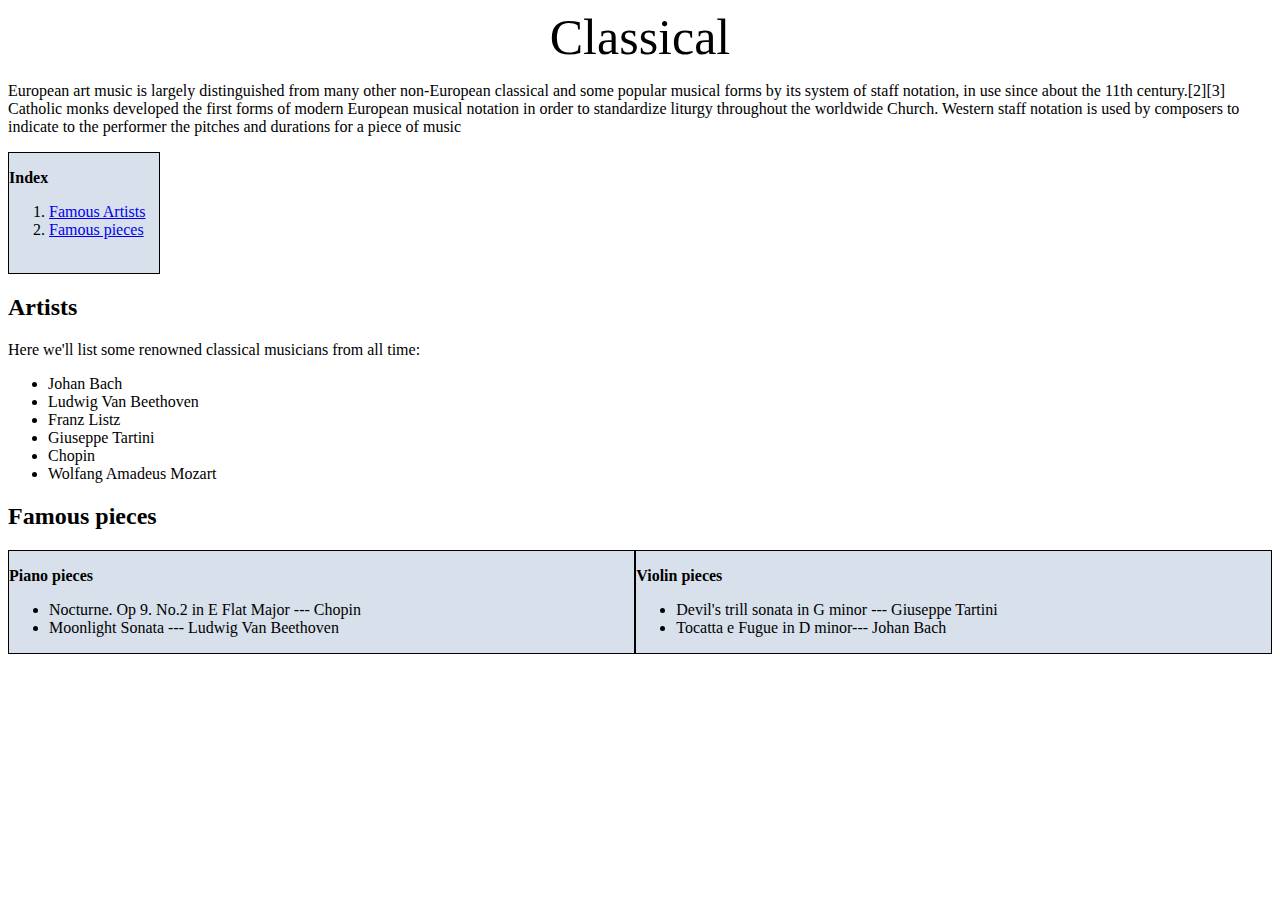
==== clas.html @ d67b3f58 "Add 1 more html file after this update" ====
<!DOCTYPE html>
<html lang="en" dir="ltr">
  <head>
    <link rel="stylesheet" href="stylesheet.css">
    <meta charset="utf-8">
    <title>My webstie</title>
  </head>

  <body>
    <header>Classical</header>
    <p>
    European art music is largely distinguished from many other non-European classical and some popular musical forms by its system of staff notation, in use since about the 11th century.[2][3] Catholic monks developed the first forms of modern European musical notation in order to standardize liturgy throughout the worldwide Church. Western staff notation is used by composers to indicate to the performer the pitches and durations for a piece of music
</p>

    <div class="index">
      <p class="metp">Index</p>
      <ol>
        <li><a href="#alb">Famous Artists</a></li>
        <li><a href="#mem">Famous pieces</a></li>
      </ol>
    </div>

    <h2 id=alb>Artists</h2>
    <p>Here we'll list some renowned classical musicians from all time:</p>
          <ul>
            <li>Johan Bach</li>
            <li>Ludwig Van Beethoven</li>
            <li>Franz Listz</li>
            <li>Giuseppe Tartini</li>
            <li>Chopin</li>
            <li>Wolfang Amadeus Mozart</li>
          </ul>

      <h2 id=mem>Famous pieces</h2>
    <div class="grid">
        <div class="grid1">
          <p class="metp">Piano pieces</p>
          <ul>
            <li>Nocturne. Op 9. No.2  in E Flat Major --- Chopin</li>
            <li>Moonlight Sonata --- Ludwig Van Beethoven</li>
          </ul>
        </div>
        <div class="grid1">
          <p class="metp">Violin pieces</p>
          <ul>
            <li>Devil's trill sonata in G minor --- Giuseppe Tartini</li>
            <li>Tocatta e Fugue in D minor--- Johan Bach</li>
          </ul>
        </div>
      </div>
      <a href="#top" class="btt">Back to the top</a>
  </body>
</html>
---- stylesheet.css ----
header {
  text-align: center;
  font-size: 50px;
}

.index {
     background-color: #d8e1eb;
     width: 150px;
     height: 120px;
     border: 1px solid black;
}

.metp {
font-weight: bold;
font-size: 16px;
}

.grid {
  display: grid;
  grid-template-columns: auto auto;
}

.grid1 {
       background-color: #d8e1eb;
       border: 1px solid black;
       text-align: 25%;
}

@media (min-width: 500px) {
  .btt {
  visibility: hidden;
  }
}

@media (max-width: 499px) {
  .btt {
   visibility: visible;
  }
}
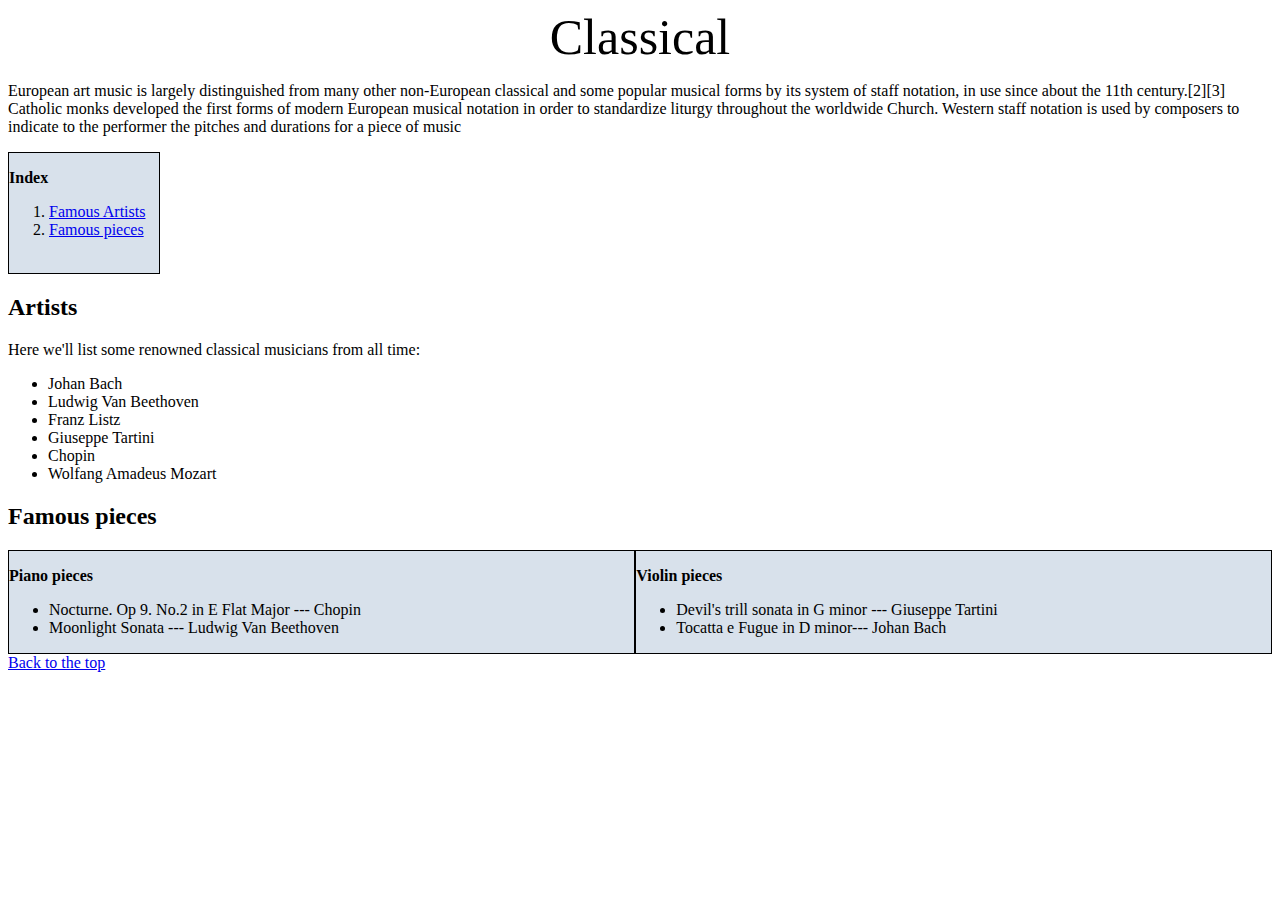
==== commit 3b4775c0: "HPL=DONE! (just have to do a minor fix for the .btt)" ====
--- a/clas.html
+++ b/clas.html
@@ -9,7 +9,12 @@
   <body>
     <header>Classical</header>
     <p>
-    European art music is largely distinguished from many other non-European classical and some popular musical forms by its system of staff notation, in use since about the 11th century.[2][3] Catholic monks developed the first forms of modern European musical notation in order to standardize liturgy throughout the worldwide Church. Western staff notation is used by composers to indicate to the performer the pitches and durations for a piece of music
+    European art music is largely distinguished from many other non-European
+    classical and some popular musical forms by its system of staff notation,
+    in use since about the 11th century.[2][3] Catholic monks developed the
+    first forms of modern European musical notation in order to standardize
+    liturgy throughout the worldwide Church. Western staff notation is used by
+    composers to indicate to the performer the pitches and durations for a piece of music
 </p>
 
     <div class="index">
--- a/stylesheet.css
+++ b/stylesheet.css
@@ -26,13 +26,13 @@
        text-align: 25%;
 }
 
-@media (min-width: 500px) {
+@media (max-width: 499px) {
   .btt {
   visibility: hidden;
   }
 }
 
-@media (max-width: 499px) {
+@media (min-width: 500px) {
   .btt {
    visibility: visible;
   }
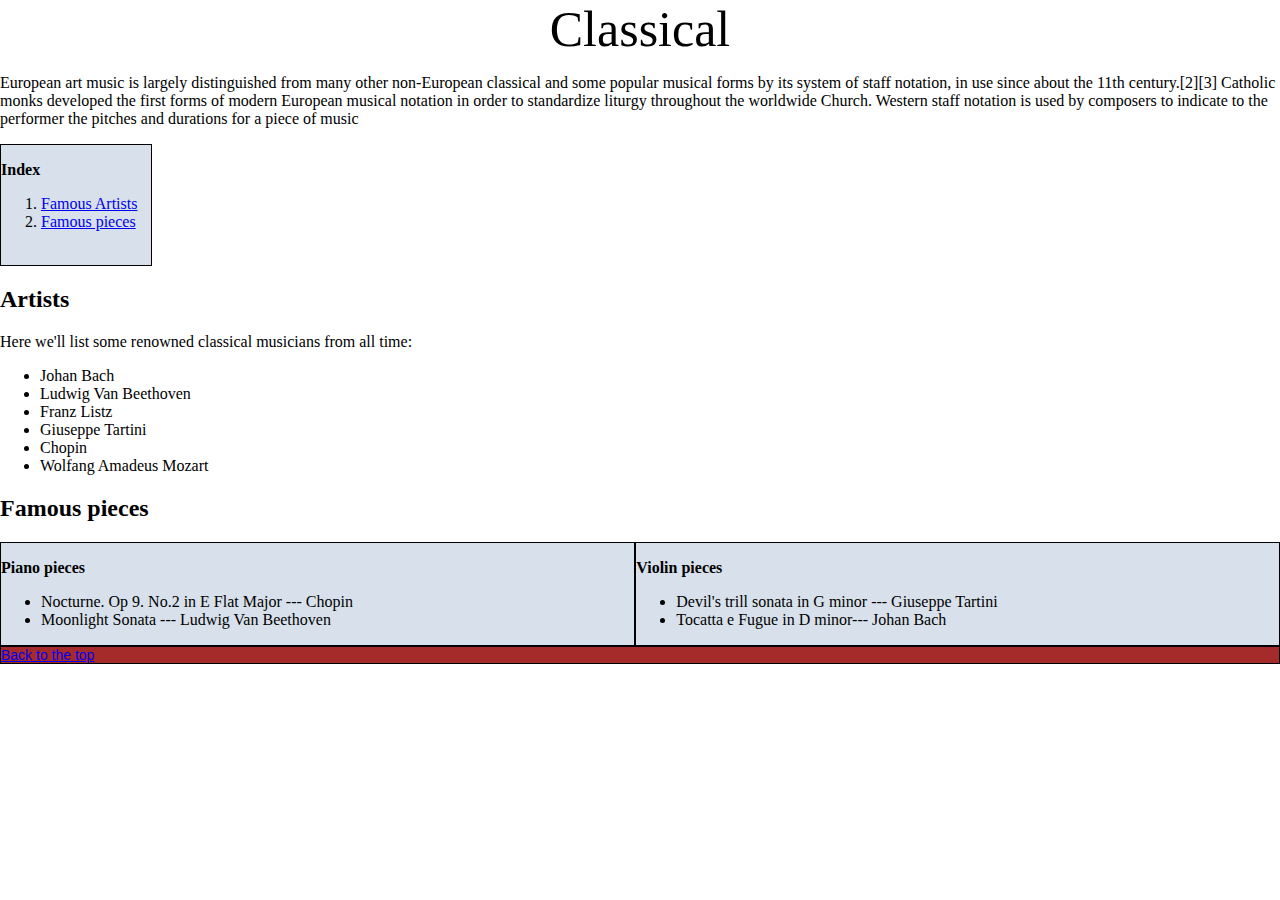
==== commit 9c49a561: "Project compelted!" ====
--- a/clas.html
+++ b/clas.html
@@ -2,6 +2,7 @@
 <html lang="en" dir="ltr">
   <head>
     <link rel="stylesheet" href="stylesheet.css">
+    <link rel="stylesheet" href="sass.min.css">
     <meta charset="utf-8">
     <title>My webstie</title>
   </head>
@@ -53,6 +54,6 @@
           </ul>
         </div>
       </div>
-      <a href="#top" class="btt">Back to the top</a>
+      <div class="bttclas"><a href="#top">Back to the top</a></div>
   </body>
 </html>
--- a/stylesheet.css
+++ b/stylesheet.css
@@ -1,13 +1,6 @@
 header {
   text-align: center;
   font-size: 50px;
-}
-
-.index {
-     background-color: #d8e1eb;
-     width: 150px;
-     height: 120px;
-     border: 1px solid black;
 }
 
 .metp {
@@ -15,15 +8,18 @@
 font-size: 16px;
 }
 
-.grid {
+.grid, .txtimg {
   display: grid;
   grid-template-columns: auto auto;
 }
 
-.grid1 {
-       background-color: #d8e1eb;
-       border: 1px solid black;
-       text-align: 25%;
+.background{
+  background-image: url('images/background.jpg');
+  background-size: 100%,100%;
+}
+
+body {
+  margin: 0;
 }
 
 @media (max-width: 499px) {
--- a/sass.min.css
+++ b/sass.min.css
@@ -0,0 +1 @@
+.bttmet,.bttmeg,.bttclas,.bttmis{font-size:14px;font-family:arial;border:1px solid black}.index{background-color:#d8e1eb;width:150px;height:120px;border:1px solid black}.grid1{background-color:#d8e1eb;border:1px solid black;text-align:25%}#mar{height:45%;width:75%;background-color:#d8e1eb;padding-top:30px;padding-bottom:30px;padding-left:30px;padding-right:30px;text-align:center;border:2px solid black}.table th,.table td{padding:0.75rem;vertical-align:top;border-top:1px solid #dee2e6}.table thead th{vertical-align:bottom;border-bottom:2px solid #dee2e6}.table tbody+tbody{border-top:2px solid #dee2e6}.table-sm th,.table-sm td{padding:0.3rem}.bttmet{background-color:black}.bttmeg{background-color:white}.bttclas{background-color:brown}.bttmis{backgroudn-color:red}
